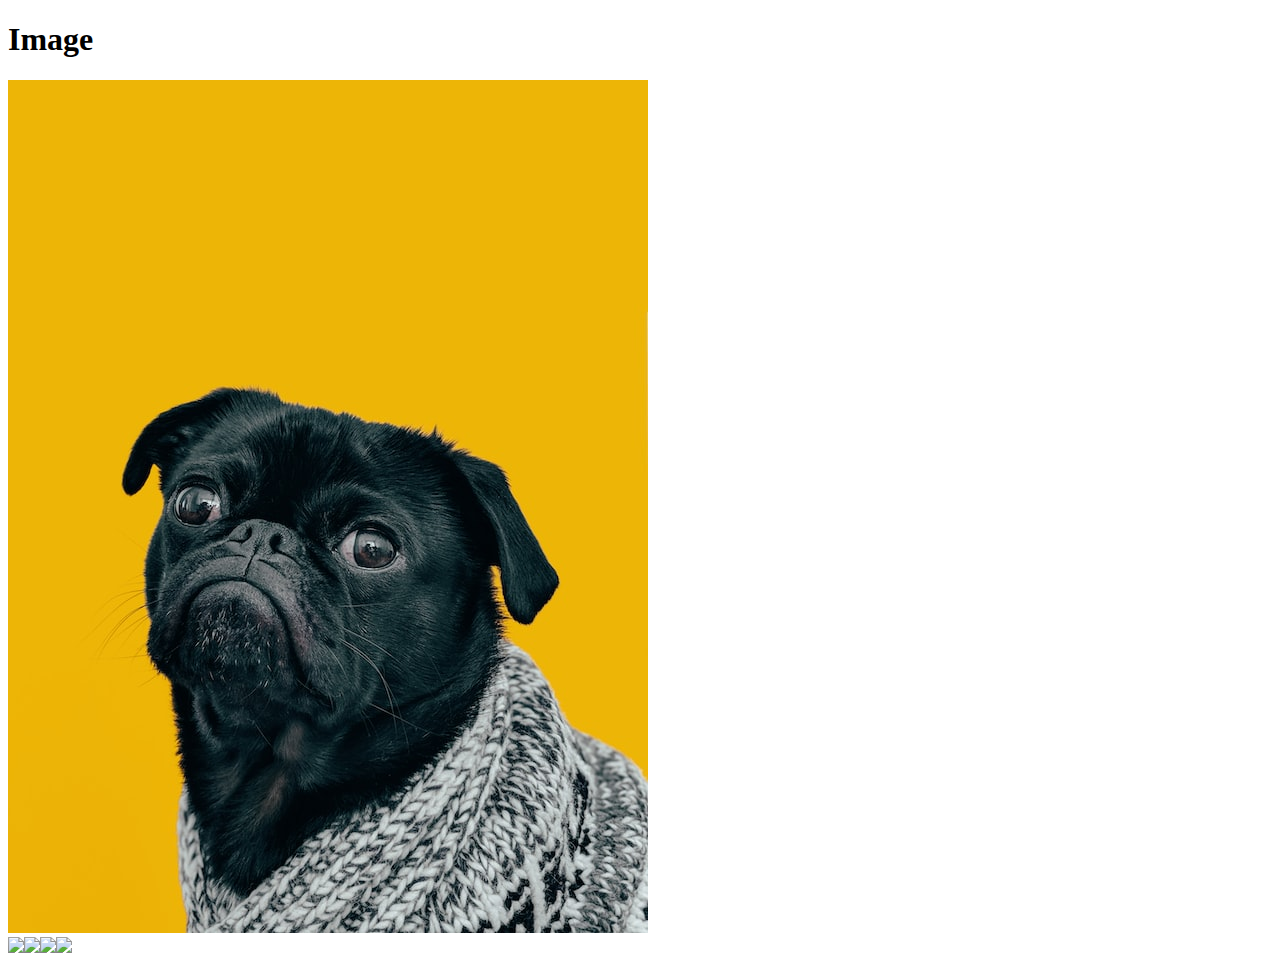
==== pages/image.html @ 8505b78d "odin lists and links" ====
<!DOCTYPE html>
<html lang="en">
  <head>
    <meta charset="UTF-8" />
    <meta http-equiv="X-UA-Compatible" content="IE=edge" />
    <meta name="viewport" content="width=device-width, initial-scale=1.0" />
    <title>Document</title>
    <script src="./imges.js" defer></script>
  </head>
  <body>
    <h1>Image</h1>
    <img src="./charlesdeluvio-Mv9hjnEUHR4-unsplash (1).jpg" alt="test" />
    <div id="imagini"></div>
  </body>
</html>
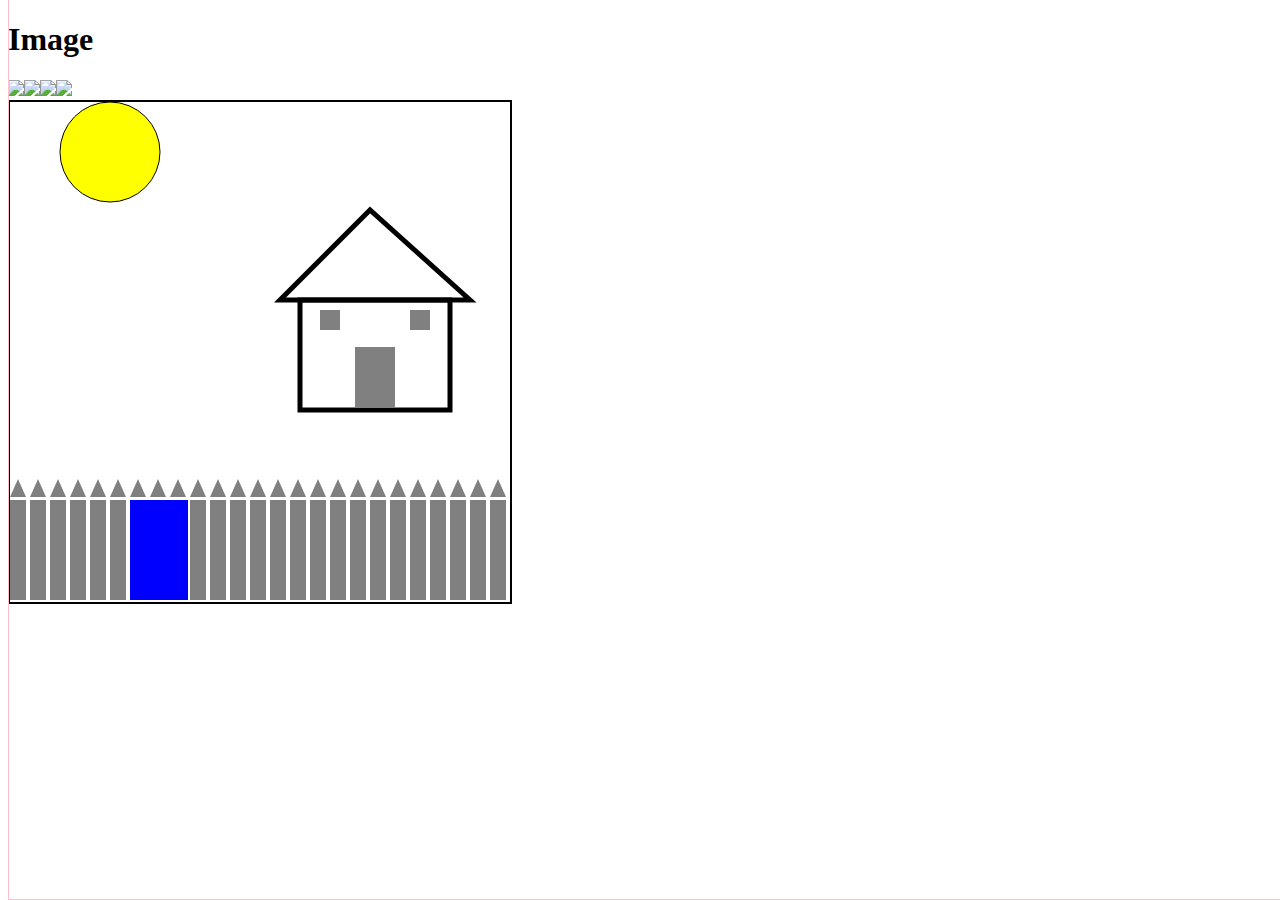
==== commit 4ccffc6e: "canvas" ====
--- a/pages/image.html
+++ b/pages/image.html
@@ -6,10 +6,20 @@
     <meta name="viewport" content="width=device-width, initial-scale=1.0" />
     <title>Document</title>
     <script src="./imges.js" defer></script>
+    <link rel="stylesheet" href="./bubble.css" />
   </head>
   <body>
     <h1>Image</h1>
-    <img src="./charlesdeluvio-Mv9hjnEUHR4-unsplash (1).jpg" alt="test" />
+
     <div id="imagini"></div>
+    <div id="bubble-wraper">
+      <div class="bubble"></div>
+    </div>
+    <div>
+      <canvas id="myCanvas" width="500px" height="500px"> </canvas>
+      <canvas id="house" width="300px" height="300px"></canvas>
+      <canvas id="fence" width="500px" height="100px"></canvas>
+      <canvas id="fenceRoof" width="500px" height="20px"></canvas>
+    </div>
   </body>
 </html>
--- a/pages/bubble.css
+++ b/pages/bubble.css
@@ -0,0 +1,54 @@
+#bubble-wraper{
+width: 100%;
+height: 100%;
+position: fixed;
+bottom: 0px;
+overflow: hidden;
+pointer-events: none;
+border: 1px solid pink;
+}
+.bubble{
+    width:max(300px,30vw);
+    height: max(300px,30vW);
+    background-color: blue;
+    border-radius:50%;
+    position: absolute;
+    top:100%;
+    left:50%;
+    animation: wave  2s ease-in-out infinite;
+}
+@keyframes wave {
+    from,to{
+        transform: translate(-50%,0);
+    }
+    50%{
+        transform: translate(-50%,-20%);
+    }
+}
+
+#myCanvas{
+
+  border: 2px solid black;
+}
+
+#house{
+    position:absolute;
+    z-index: 100;
+    /* border: 2px solid black; */
+    top: 150px;
+    left:200px;
+}
+#fence{
+    position:absolute;
+    top: 500px;
+    left:10px;
+    /* border:1px solid black; */
+    z-index: 101;
+}
+#fenceRoof{
+    position: absolute;
+    top: 479px;
+    left: 10px;
+    z-index: 102;
+  
+}